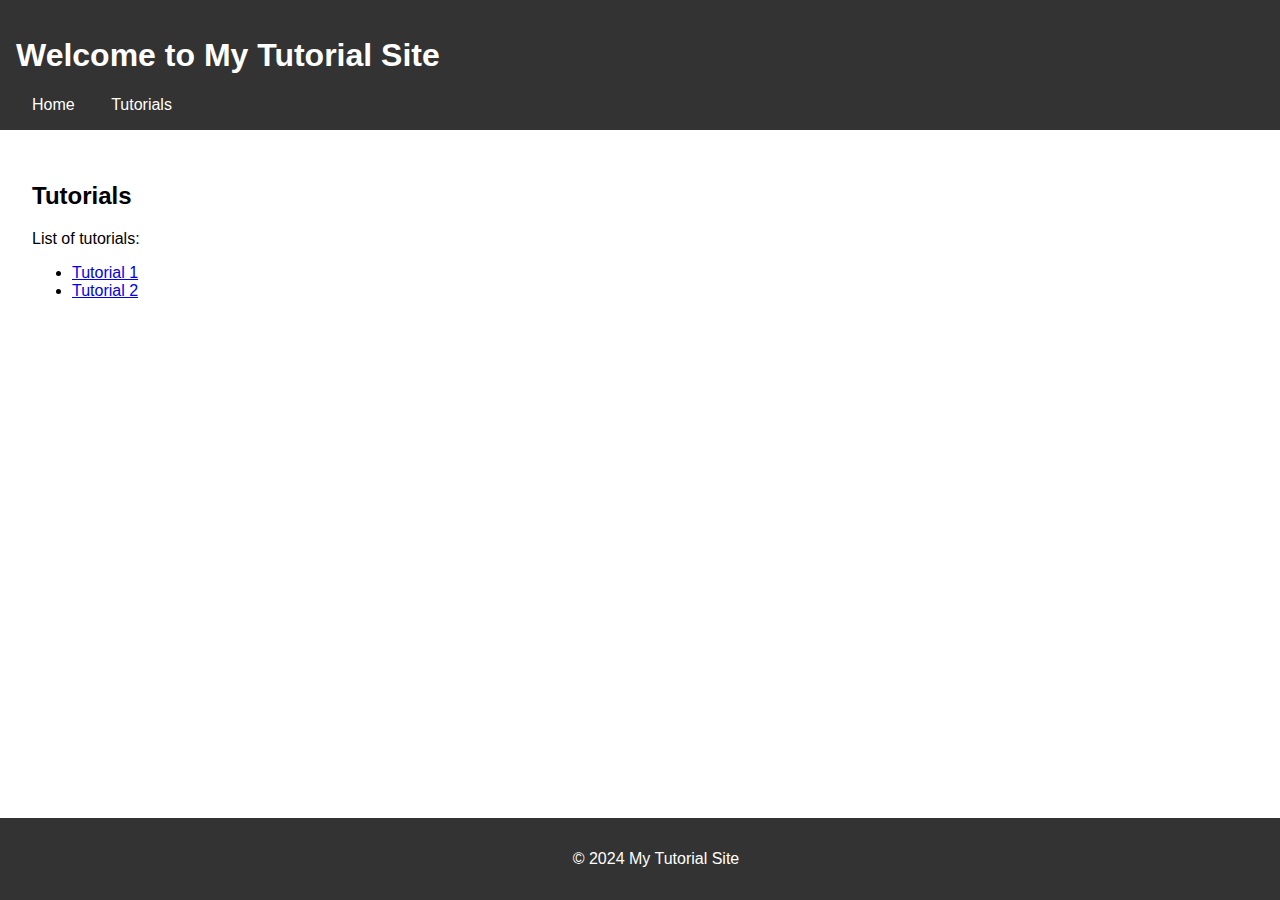
==== tutorials/index.html @ 91c0b965 "[TUT-02]: Initial commits" ====
<!DOCTYPE html>
<html lang="en">
<head>
    <meta charset="UTF-8">
    <meta name="viewport" content="width=device-width, initial-scale=1.0">
    <title>My Tutorial Site - Tutorials</title>
    <link rel="stylesheet" href="../docs/style.css">
</head>
<body>
    <header>
        <h1>Welcome to My Tutorial Site</h1>
        <nav>
            <a href="../docs/index.html">Home</a>
            <a href="index.html">Tutorials</a>
        </nav>
    </header>
    <main>
        <h2>Tutorials</h2>
        <p>List of tutorials:</p>
        <ul>
            <li><a href="#">Tutorial 1</a></li>
            <li><a href="#">Tutorial 2</a></li>
        </ul>
    </main>
    <footer>
        <p>&copy; 2024 My Tutorial Site</p>
    </footer>
</body>
</html>
---- docs/style.css ----
body {
    font-family: Arial, sans-serif;
    margin: 0;
    padding: 0;
    box-sizing: border-box;
}

header {
    background: #333;
    color: #fff;
    padding: 1em;
}

nav a {
    color: #fff;
    margin: 0 1em;
    text-decoration: none;
}

main {
    padding: 2em;
}

footer {
    background: #333;
    color: #fff;
    text-align: center;
    padding: 1em;
    position: fixed;
    width: 100%;
    bottom: 0;
}
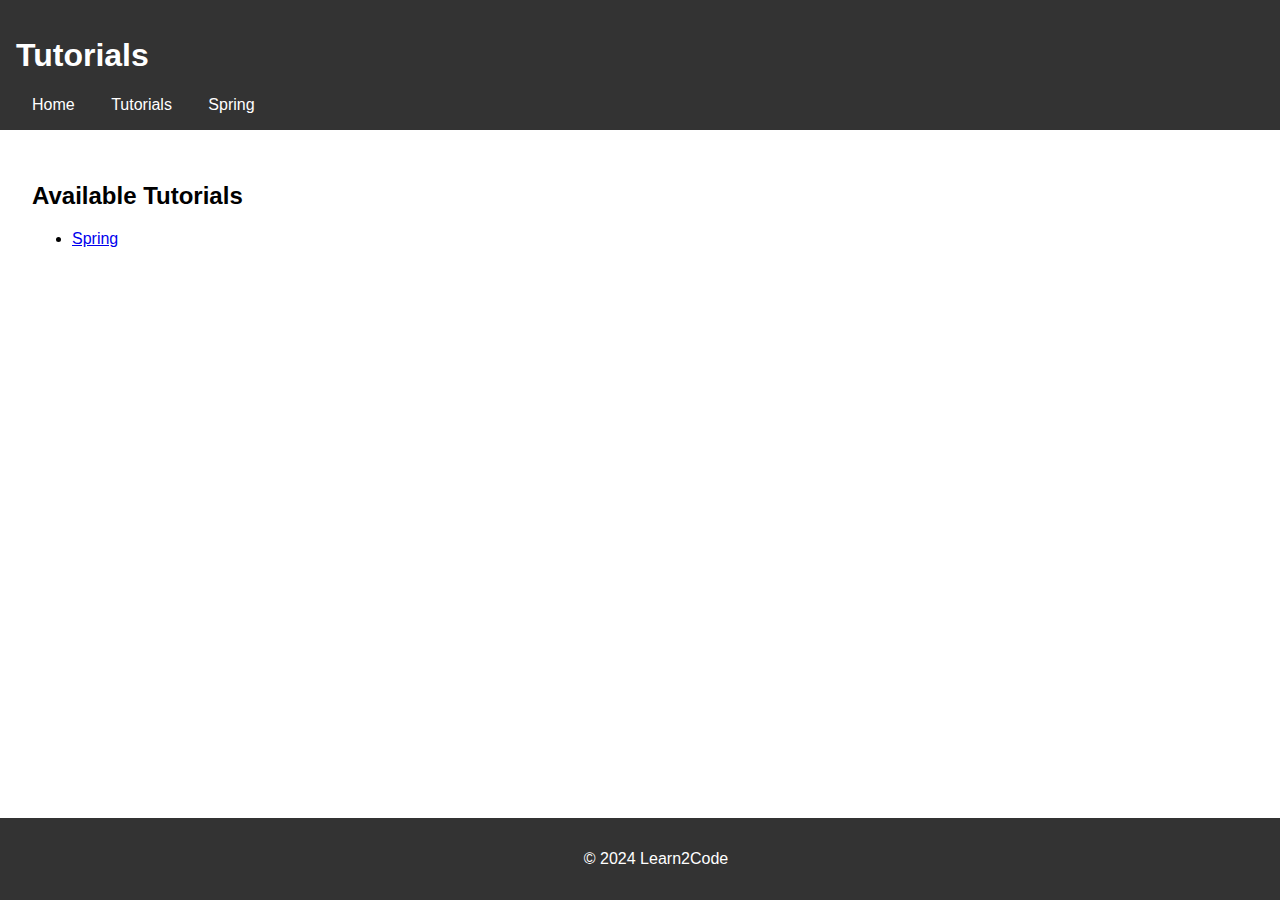
==== commit e1a560ac: "[TUT-03]: Publishing first tutorials" ====
--- a/tutorials/index.html
+++ b/tutorials/index.html
@@ -3,27 +3,26 @@
 <head>
     <meta charset="UTF-8">
     <meta name="viewport" content="width=device-width, initial-scale=1.0">
-    <title>My Tutorial Site - Tutorials</title>
+    <title>Tutorials - Learn2Code</title>
     <link rel="stylesheet" href="../docs/style.css">
 </head>
 <body>
     <header>
-        <h1>Welcome to My Tutorial Site</h1>
+        <h1>Tutorials</h1>
         <nav>
             <a href="../docs/index.html">Home</a>
             <a href="index.html">Tutorials</a>
+            <a href="spring/index.html">Spring</a>
         </nav>
     </header>
     <main>
-        <h2>Tutorials</h2>
-        <p>List of tutorials:</p>
+        <h2>Available Tutorials</h2>
         <ul>
-            <li><a href="#">Tutorial 1</a></li>
-            <li><a href="#">Tutorial 2</a></li>
+            <li><a href="spring/index.html">Spring</a></li>
         </ul>
     </main>
     <footer>
-        <p>&copy; 2024 My Tutorial Site</p>
+        <p>&copy; 2024 Learn2Code</p>
     </footer>
 </body>
 </html>
